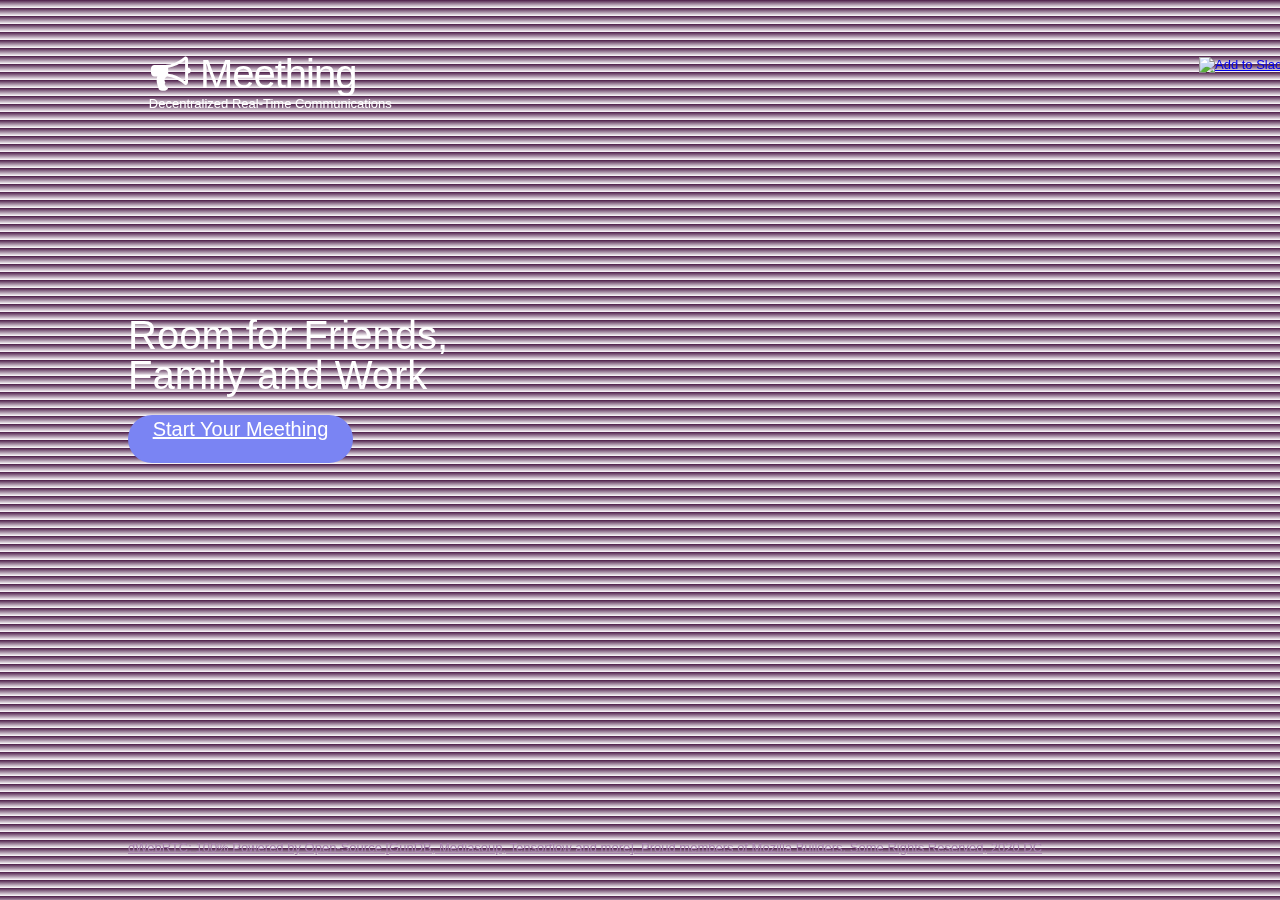
==== video.html @ 444c8b7f "Create video.html" ====
<!DOCTYPE html>
<html data-wf-page="5e94905bd18aeb46e0013384" data-wf-site="5e94905bd18aeb63fa013383" class="w-mod-js wf-assistant-n4-active wf-montserrat-n7-active wf-montserrat-n1-active wf-montserrat-i5-active wf-montserrat-n6-active wf-montserrat-i6-active wf-montserrat-i7-active wf-montserrat-i1-active wf-montserrat-n8-active wf-montserrat-n2-active wf-montserrat-i2-active wf-montserrat-n3-active wf-montserrat-i3-active wf-montserrat-n4-active wf-montserrat-i4-active wf-montserrat-n5-active wf-montserrat-i8-active wf-montserrat-n9-active wf-montserrat-i9-active wf-assistant-n2-active wf-assistant-n3-active wf-assistant-n6-active wf-assistant-n7-active wf-assistant-n8-active wf-active"><head><meta http-equiv="Content-Type" content="text/html; charset=UTF-8">

  <title>Meething + dWebRTC</title>
  <meta content="width=device-width, initial-scale=1" name="viewport">
  <meta content="Webflow" name="generator">
  <link href="data/meething.ico" rel="shortcut icon" type="image/x-icon">
  <link href="./data/normalize.css" rel="stylesheet" type="text/css">
  <link href="./data/webflow.css" rel="stylesheet" type="text/css">
  <link href="./data/custom.webflow.css" rel="stylesheet" type="text/css">
  <script src="./data/webfont.js.download" type="text/javascript"></script>
  <link href="https://stackpath.bootstrapcdn.com/font-awesome/4.7.0/css/font-awesome.min.css" rel="stylesheet" integrity="sha384-wvfXpqpZZVQGK6TAh5PVlGOfQNHSoD2xbE+QkPxCAFlNEevoEH3Sl0sibVcOQVnN" crossorigin="anonymous">
  <link rel="stylesheet" href="./data/css" media="all"><script type="text/javascript">WebFont.load({  google: {    families: ["Montserrat:100,100italic,200,200italic,300,300italic,400,400italic,500,500italic,600,600italic,700,700italic,800,800italic,900,900italic","Assistant:200,300,regular,600,700,800"]  }});</script>
  <!-- [if lt IE 9]><script src="https://cdnjs.cloudflare.com/ajax/libs/html5shiv/3.7.3/html5shiv.min.js" type="text/javascript"></script><![endif] -->
  <script type="text/javascript">!function(o,c){var n=c.documentElement,t=" w-mod-";n.className+=t+"js",("ontouchstart"in o||o.DocumentTouch&&c instanceof DocumentTouch)&&(n.className+=t+"touch")}(window,document);</script>
  <style>
	.fullscreen-bg {
	    position: fixed;
	    top: 0;
	    right: 0;
	    bottom: 0;
	    left: 0;
	    overflow: hidden;
	    z-index: -100;
	}
	.fullscreen-bg__video {
	    position: absolute;
	    top: 0;
	    left: 0;
	    width: 100%;
	}
  </style>
</head>
<body class="body">
  <div class="fullscreen-bg">
    <video class="fullscreen-bg__video" loop="" autoplay="" 
       poster="//cdn-b-east.streamable.com/image/5wbgqj_first.jpg?token=gIWsALYPpqDD_e9aeaJw7Q" 
	   src="https://cdn-b-east.streamable.com/video/mp4/5wbgqj.mp4?token=59SI8AXWrFRcZCb2dfsGcw&expires=1593265260" controlslist="nodownload" muted>
    </video>
  </div>
  <div class="container w-container">
    <div class="purple heading">Room for Friends,<br>Family and Work</div><br>
	<a href="https://us.meething.space" target="_blank" class="mint-button-cta w-button">Start Your Meething</a><br>
	</div>
  <div class="div-block w-clearfix"><a href="https://us.meething.space" class="link-block w-inline-block"> 
	<h1 class="heading highlight"><span class="fa fa-bullhorn"></span> Meething</h1>
	<div class="text-span undertitle">Decentralized Real-Time Communications</div>
        <div class="text-block nav">
		<a href="https://slack.com/oauth/v2/authorize?client_id=13069104242.1134345800707&scope=commands"><img alt="Add to Slack" height="40" width="139" src="https://platform.slack-edge.com/img/add_to_slack.png" srcset="https://platform.slack-edge.com/img/add_to_slack.png 1x, https://platform.slack-edge.com/img/add_to_slack@2x.png 2x"></a>
	</div>
  </div>
  <div class="text-block"><a href="https://github.com/meething" target="_blank" class="text-link">dWebRTC: 100% Powered by Open-Source [GunDB, Mediasoup, Tensorflow and more]. Proud members of Mozilla Builders. Some Rights Reserved, 2020 DC</a> </div>
  <script src="./data/jquery-3.4.1.min.220afd743d.js.download" type="text/javascript" integrity="sha256-CSXorXvZcTkaix6Yvo6HppcZGetbYMGWSFlBw8HfCJo=" crossorigin="anonymous"></script>
  <script src="./data/webflow.js.download" type="text/javascript"></script>
  <!-- [if lte IE 9]><script src="https://cdnjs.cloudflare.com/ajax/libs/placeholders/3.0.2/placeholders.min.js"></script><![endif] -->

</body></html>
---- data/custom.webflow.css ----
a {
  text-decoration: underline;
}

.body {
  clear: both;
  background-color: #effffd;
  font-family: Assistant, sans-serif;
  color: #FFFFFF;
  font-size: 20px;
  font-weight: 300;
  background: linear-gradient(#4a1946, white), url(https://meething.space/assets/images/background.png);
  background-size: cover;
  background-blend-mode: screen;
  
}

.image {
  position: absolute;
  left: 0%;
  top: 0%;
  right: auto;
  bottom: auto;
  margin-top: 0px;
  margin-left: 0px;
}

.image-2 {
  position: fixed;
  left: auto;
  top: 0%;
  right: 0%;
  bottom: 0%;
}

.image-3 {
  position: relative;
  display: block;
  overflow: visible;
  margin-top: 15%;
  margin-left: 10%;
  margin-right: 25%;
  border-radius: 5px;
  border: 8px solid #6e397b;
transform: perspective(400px) rotateY(-25deg);	
		
}

.heading {
  position: absolute;
  left: auto;
  top: auto;
  width: 520px;
  float: left;
      color: #ffffff;
  font-family: Montserrat, sans-serif;
  font-size: 40px;
  line-height: 100%;
  font-weight: 400;
}

.heading.highlight {
  left: auto;
  top: auto;
  margin-top: 8px;
  margin-left: 2px;
  letter-spacing: -1px;
}

.subheading.purple {
  position: absolute;
  color: #6d75d6;
  font-size: 22px;
}

.subheading.purple.heading {
  position: absolute;
  top: 144px;
  font-family: Assistant, sans-serif;
  color: #28335f;
}

.mint-button-cta {
  position: absolute;
  top: 100px;
  width: 225px;
  height: 48px;
  border-radius: 200px;
  background-color: #7a84f3;
  font-family: Assistant, sans-serif;
  color: #ffffff;
  line-height: 28px;
  text-align: center;
}

.mint-button-cta:hover {
  background-color: #27335f;
  color: #ffffff;
}

.mint-button-cta.nav {
  position: relative;
  left: auto;
  top: auto;
  right: auto;
  bottom: auto;
  float: right;
}

.utility-page-wrap {
  display: -webkit-box;
  display: -webkit-flex;
  display: -ms-flexbox;
  display: flex;
  width: 100vw;
  height: 100vh;
  max-height: 100%;
  max-width: 100%;
  -webkit-box-pack: center;
  -webkit-justify-content: center;
  -ms-flex-pack: center;
  justify-content: center;
  -webkit-box-align: center;
  -webkit-align-items: center;
  -ms-flex-align: center;
  align-items: center;
}

.utility-page-content {
  display: -webkit-box;
  display: -webkit-flex;
  display: -ms-flexbox;
  display: flex;
  width: 260px;
  -webkit-box-orient: vertical;
  -webkit-box-direction: normal;
  -webkit-flex-direction: column;
  -ms-flex-direction: column;
  flex-direction: column;
  text-align: center;
}

.bold-text {
  line-height: 28px;
  font-weight: 400;
}

.bold-text:hover {
  color: #70f4dd;
}

.text-block {
  position: absolute;
  left: 10%;
  top: auto;
  right: 0%;
  bottom: 5%;
  width: 80%;
  font-size: small;
}

.text-block.nav {
  position: relative;
  left: auto;
  top: auto;
  right: auto;
  bottom: auto;
  display: block;
  width: auto;
  margin-top: 12px;
  margin-right: 0px;
  float: right;
  clear: none;
  font-weight: 400;
  text-align: right;
}

.text-link {
  font-family: Assistant, sans-serif;
  color: #a682ad;
}

.text-span {
  position: relative;
  margin-right: 0px;
  float: left;
  color: #ffffff;
  text-decoration: none;
}

.text-span:hover {
  text-decoration: none;
}

.text-span:active {
  text-decoration: underline;
}

.link {
  position: relative;
  text-decoration: none;
}

.link:hover {
  font-weight: 400;
}

.section {
  margin-top: 50px;
}

.div-block {
  position: absolute;
  top: 5%;
  display: inline-block;
  width: 100%;
  margin-top: 0px;
  padding-right: 10%;
  grid-auto-columns: 1fr;
  grid-column-gap: 16px;
  grid-row-gap: 16px;
  -ms-grid-columns: 1fr 1fr;
  grid-template-columns: 1fr 1fr;
  -ms-grid-rows: auto auto;
  grid-template-rows: auto auto;
}

.container {
  position: absolute;
  left: 10%;
  top: 35%;
}

.container-2 {
  position: absolute;
  left: 0%;
  top: 0%;
  right: 0%;
  bottom: auto;
  display: -webkit-box;
  display: -webkit-flex;
  display: -ms-flexbox;
  display: flex;
  -webkit-box-pack: start;
  -webkit-justify-content: flex-start;
  -ms-flex-pack: start;
  justify-content: flex-start;
  -webkit-box-align: start;
  -webkit-align-items: flex-start;
  -ms-flex-align: start;
  align-items: flex-start;
}

.container-3 {
  position: absolute;
  left: 0%;
  top: 15%;
  right: -42%;
  bottom: 0%;
  display: block;
  max-height: 50%;
  max-width: 50%;
  clear: none;
  -webkit-align-content: flex-end;
  -ms-flex-line-pack: end;
  align-content: flex-end;
}

.link-block {
  position: absolute;
  left: 10%;
  top: 5%;
  width: 173px;
  height: 55px;
}

@media screen and (max-width: 991px) {
  .image-3 {
    display: none;
  }
  .mint-button-cta.nav {
    display: none;
  }
}

@media screen and (max-width: 767px) {
  .heading {
    width: 400px;
  }
  .subheading.purple.heading {
    top: 204px;
  }
  .mint-button-cta {
    top: 250px;
  }
  .mint-button-cta.nav {
    display: none;
  }
}

@media screen and (max-width: 479px) {
  .image {
    position: relative;
  }
  .heading {
    width: 250px;
    font-size: 40px;
  }
  .subheading.purple.heading {
    top: 204px;
    width: 225px;
  }
  .mint-button-cta {
    top: 279px;
  }
  .text-block {
    width: 225px;
    font-size: 18px;
  }
  .text-block.nav {
    right: -35px;
  }
  .container {
    top: 17%;
  }
  .link-block {
    width: 120px;
    height: 40px;
  }
}

.undertitle {
	font-family: Montserrat, sans-serif;
	top: 50px;
	font-size: small;
	color: #ffffff;
	width: 520px;
	font-weight: 100;
}
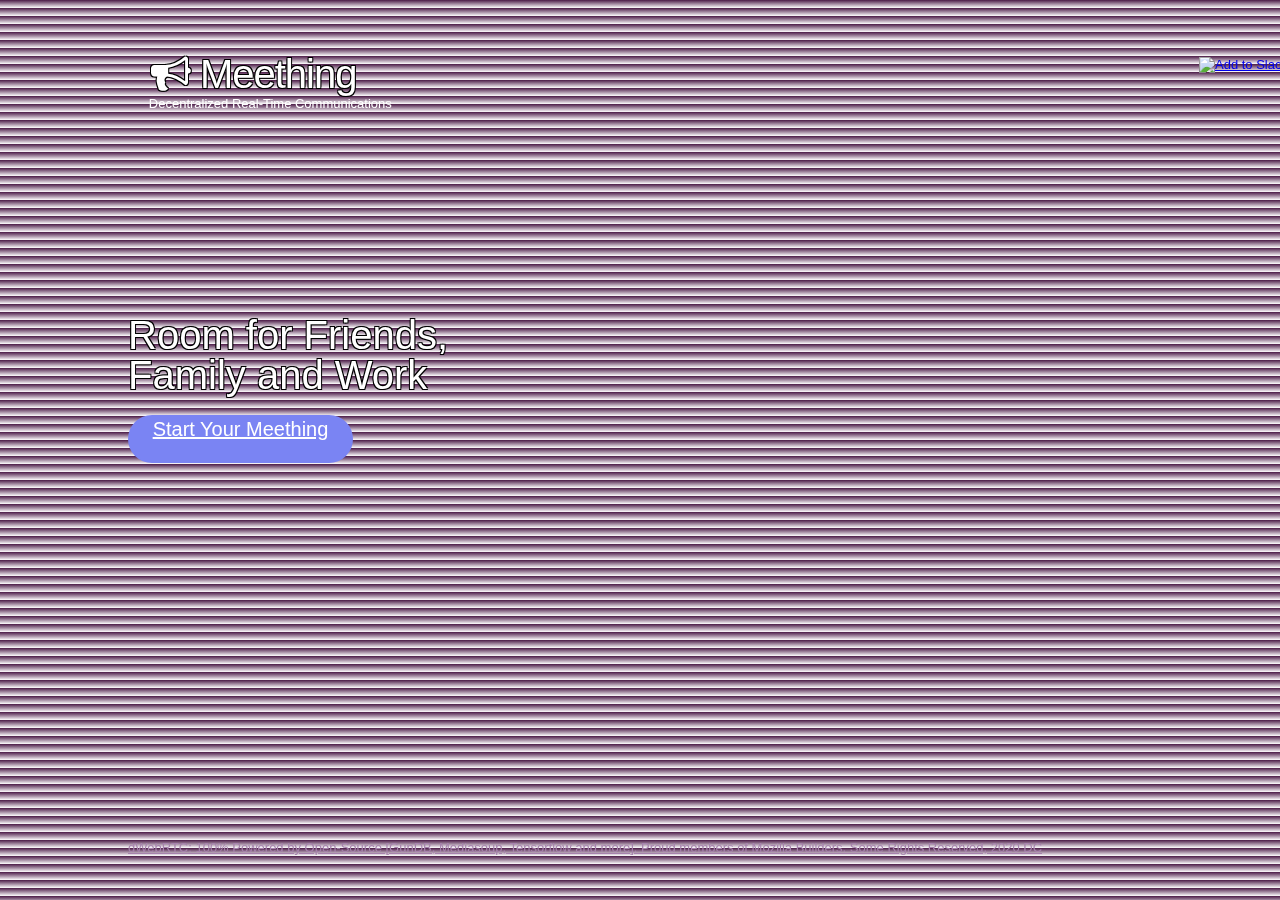
==== commit da86e07a: "Update video.html" ====
--- a/video.html
+++ b/video.html
@@ -29,6 +29,13 @@
 	    left: 0;
 	    width: 100%;
 	}
+	.heading {
+		 text-shadow:
+		   -1px -1px 0 #000,
+		   1px -1px 0 #000,
+		   -1px 1px 0 #000,
+		   1px 1px 0 #000;  
+	}
   </style>
 </head>
 <body class="body">
